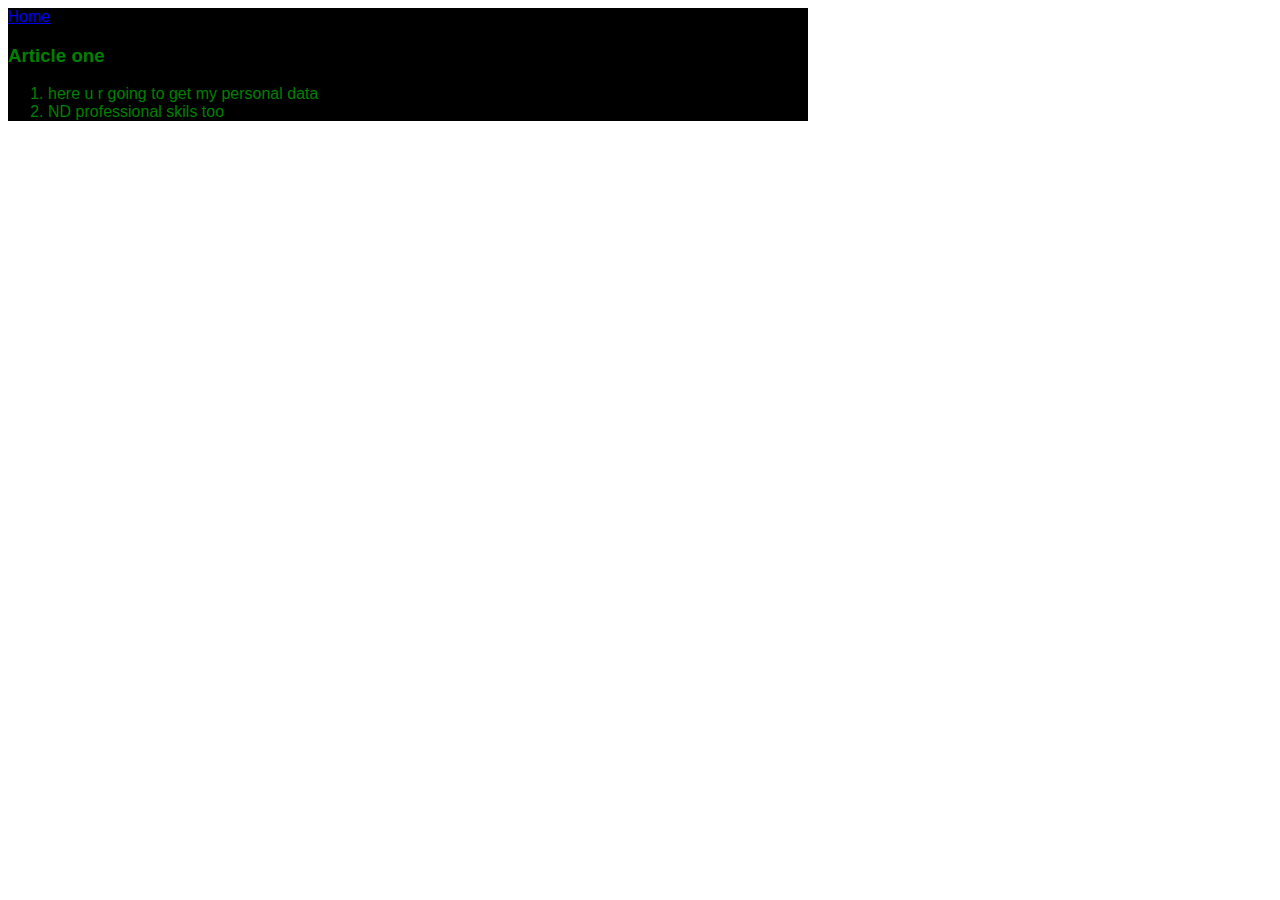
==== ui/article-one.html @ a05672ed "[imad-console] Updates ui/article-one.html" ====
<html>
    <head>
        <title>Article-one</title>
        <meta name="viewport"  content="width=device-width,initial-screen=1" />
        <style>
            .container1{
                max-width:800px;
                color: green;
                background-color: black;
                font-family:sans-serif;
            }
        </style>
    </head>
    <body>
         
        <div class="container1">
              <div>
                  <a href='/'>Home</a>
              </div>
              <h3>Article one</h3>
              <div>
               <p>
                    <ol>
                        <li>here u r going to get my personal data</li>
                          <li>ND professional skils too</li>
                    </ol>
                </p>
              </div>
        </div>
    </body>
</html>
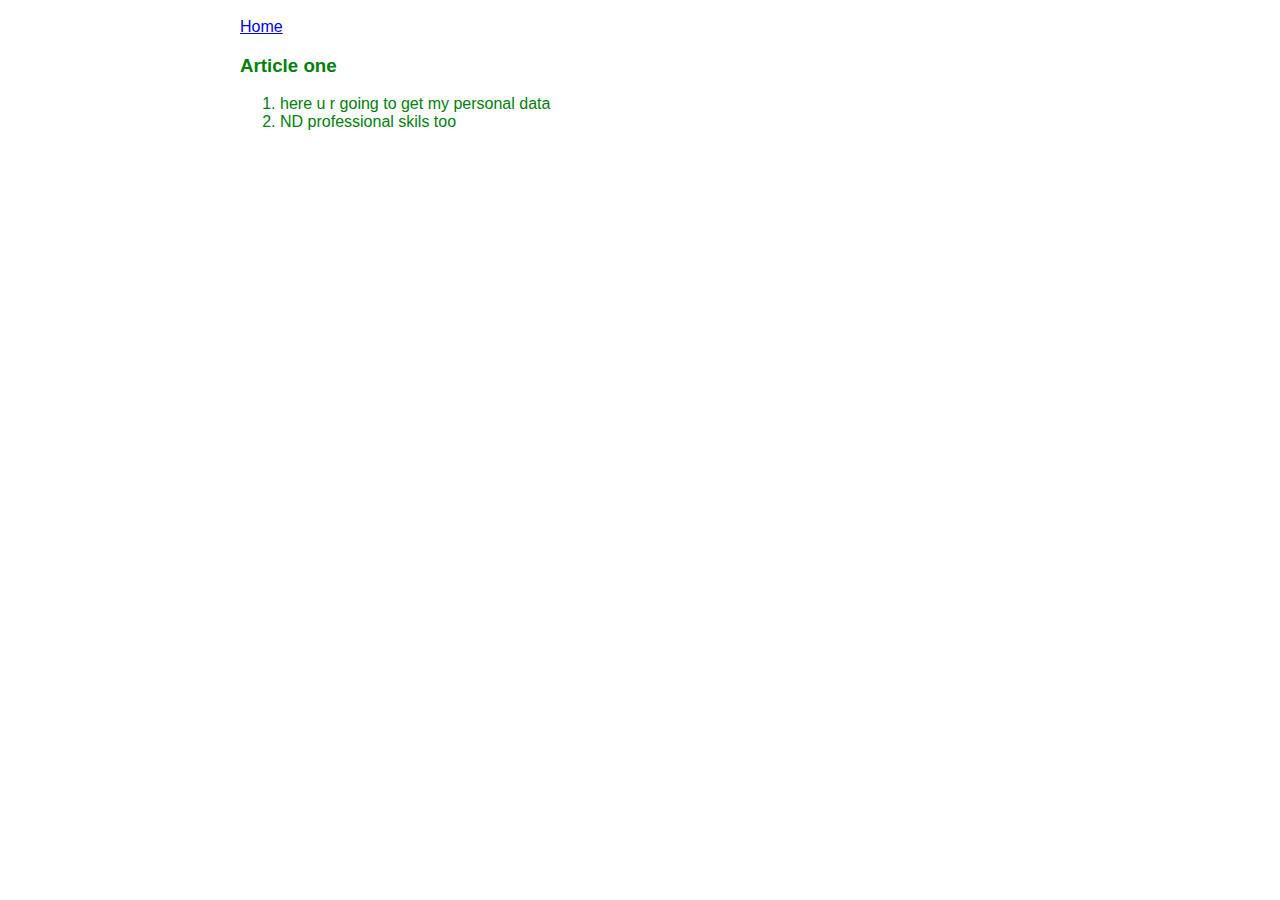
==== commit 0e54a4b7: "[imad-console] Updates ui/article-one.html" ====
--- a/ui/article-one.html
+++ b/ui/article-one.html
@@ -4,10 +4,13 @@
         <meta name="viewport"  content="width=device-width,initial-screen=1" />
         <style>
             .container1{
-                max-width:800px;
-                color: green;
-                background-color: black;
-                font-family:sans-serif;
+              max-width: 800px;
+              color: #00800b;
+              background-color: white;
+              font-family: sans-serif;
+             margin:0 auto;
+             padding:10px;
+             
             }
         </style>
     </head>
@@ -19,12 +22,12 @@
               </div>
               <h3>Article one</h3>
               <div>
-               <p>
+                
                     <ol>
                         <li>here u r going to get my personal data</li>
-                          <li>ND professional skils too</li>
+                        <li>ND professional skils too</li>
                     </ol>
-                </p>
+                
               </div>
         </div>
     </body>
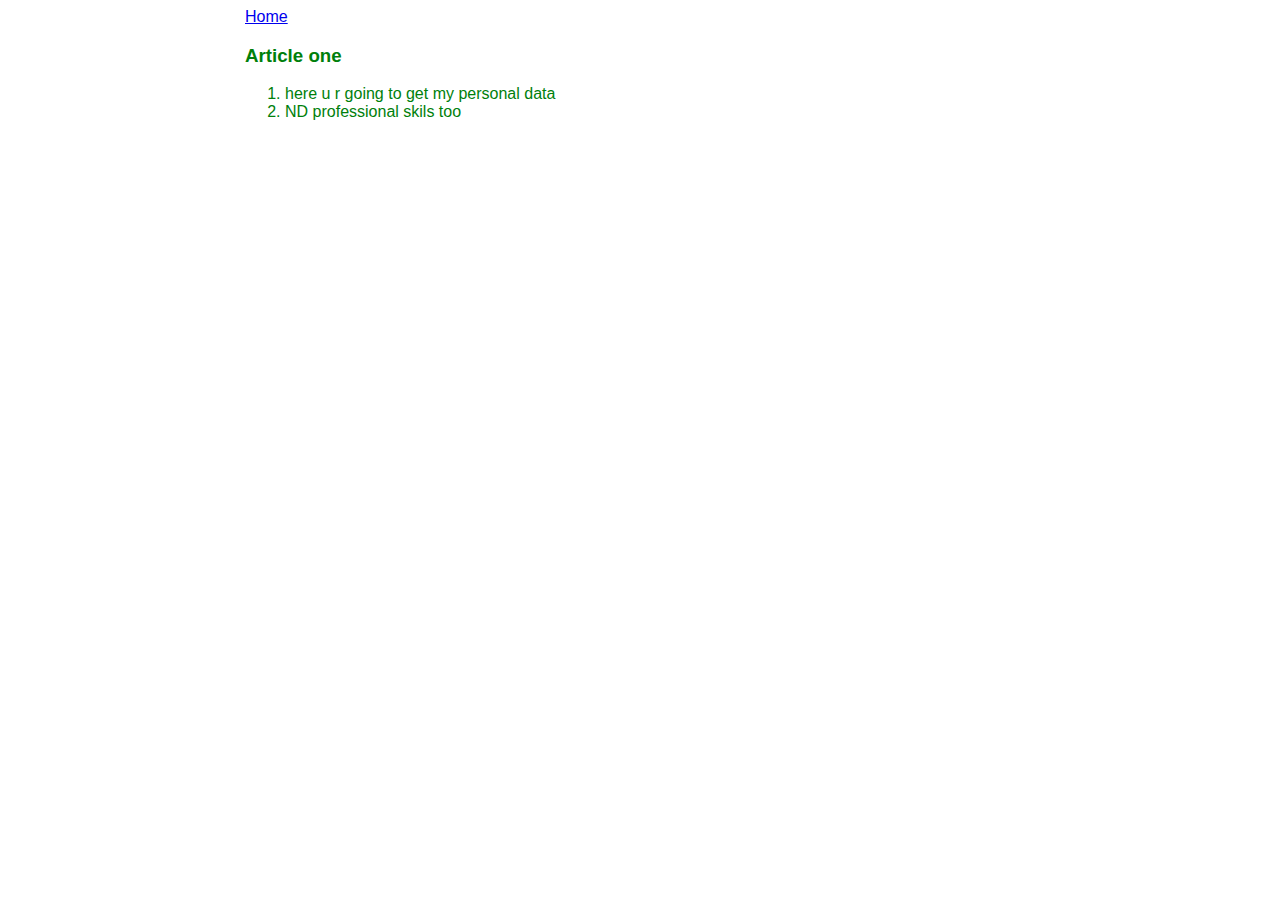
==== commit 218fc278: "[imad-console] Updates ui/article-one.html" ====
--- a/ui/article-one.html
+++ b/ui/article-one.html
@@ -9,7 +9,7 @@
               background-color: white;
               font-family: sans-serif;
              margin:0 auto;
-             padding:10px;
+             padding-left:10px;
              
             }
         </style>
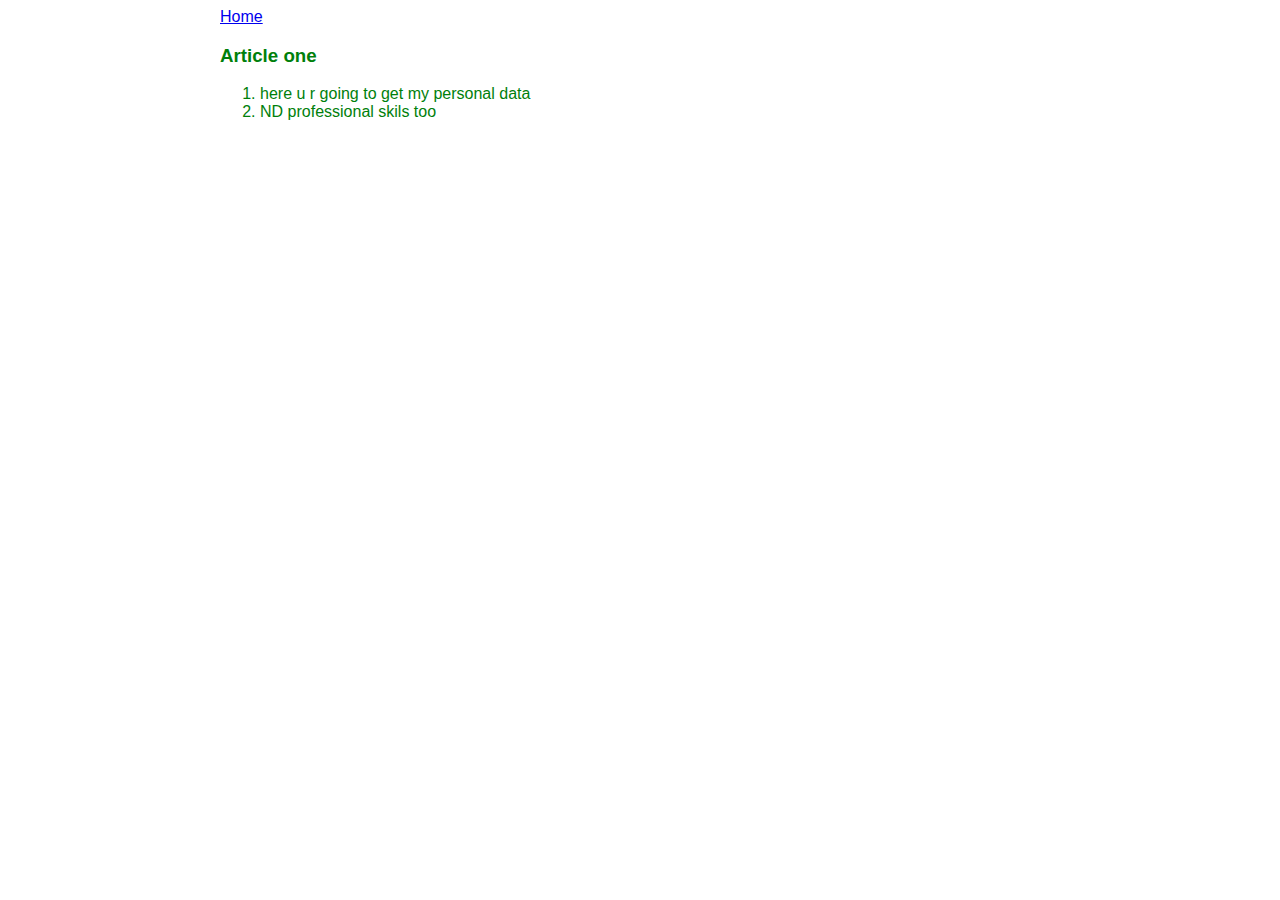
==== commit 71943f78: "[imad-console] Updates ui/article-one.html" ====
--- a/ui/article-one.html
+++ b/ui/article-one.html
@@ -10,6 +10,7 @@
               font-family: sans-serif;
              margin:0 auto;
              padding-left:10px;
+             padding-right:50px;
              
             }
         </style>
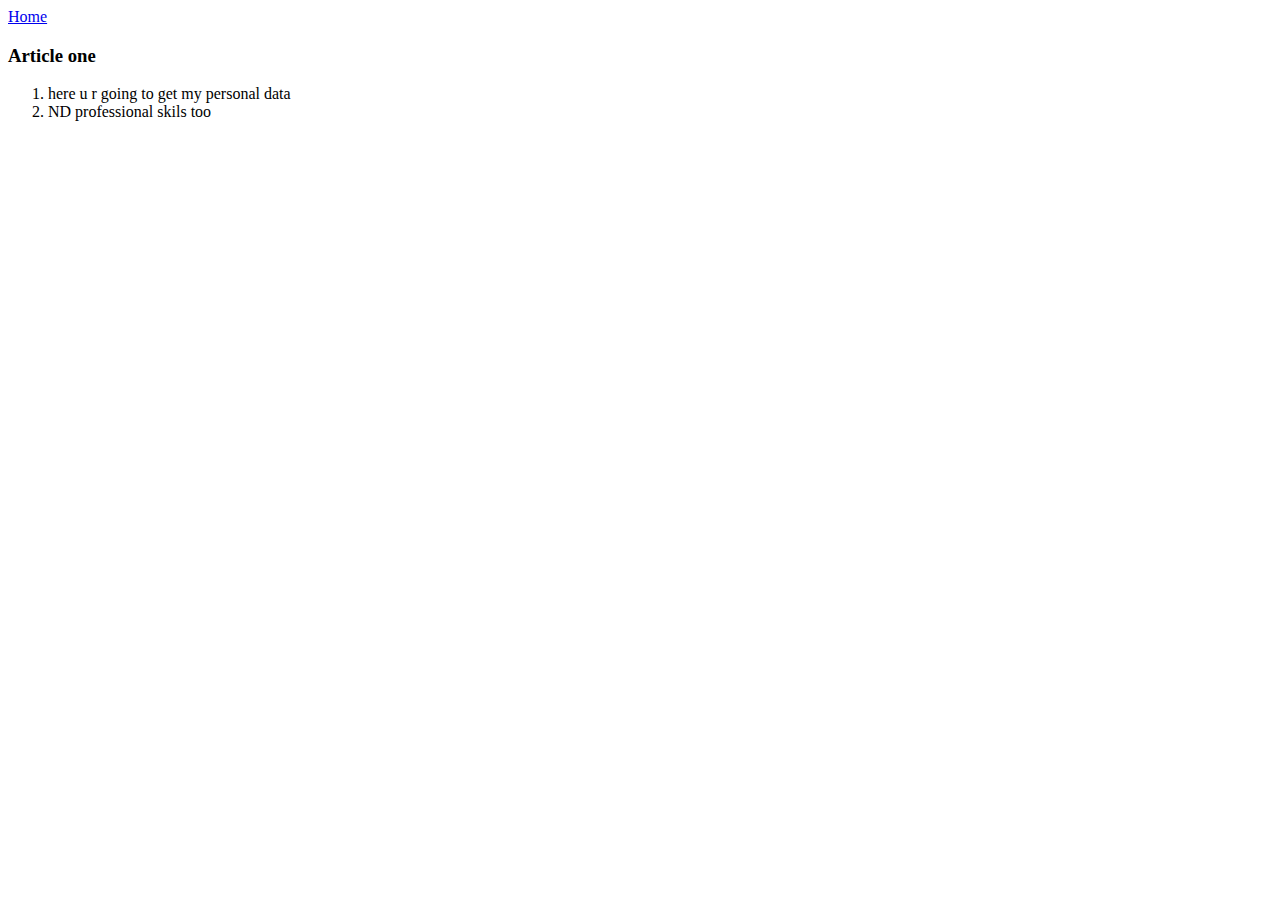
==== commit 51f5fd13: "[imad-console] Updates ui/article-one.html" ====
--- a/ui/article-one.html
+++ b/ui/article-one.html
@@ -2,22 +2,10 @@
     <head>
         <title>Article-one</title>
         <meta name="viewport"  content="width=device-width,initial-screen=1" />
-        <style>
-            .container1{
-              max-width: 800px;
-              color: #00800b;
-              background-color: white;
-              font-family: sans-serif;
-             margin:0 auto;
-             padding-left:10px;
-             padding-right:50px;
-             
-            }
-        </style>
     </head>
     <body>
          
-        <div class="container1">
+        <div class="container">
               <div>
                   <a href='/'>Home</a>
               </div>
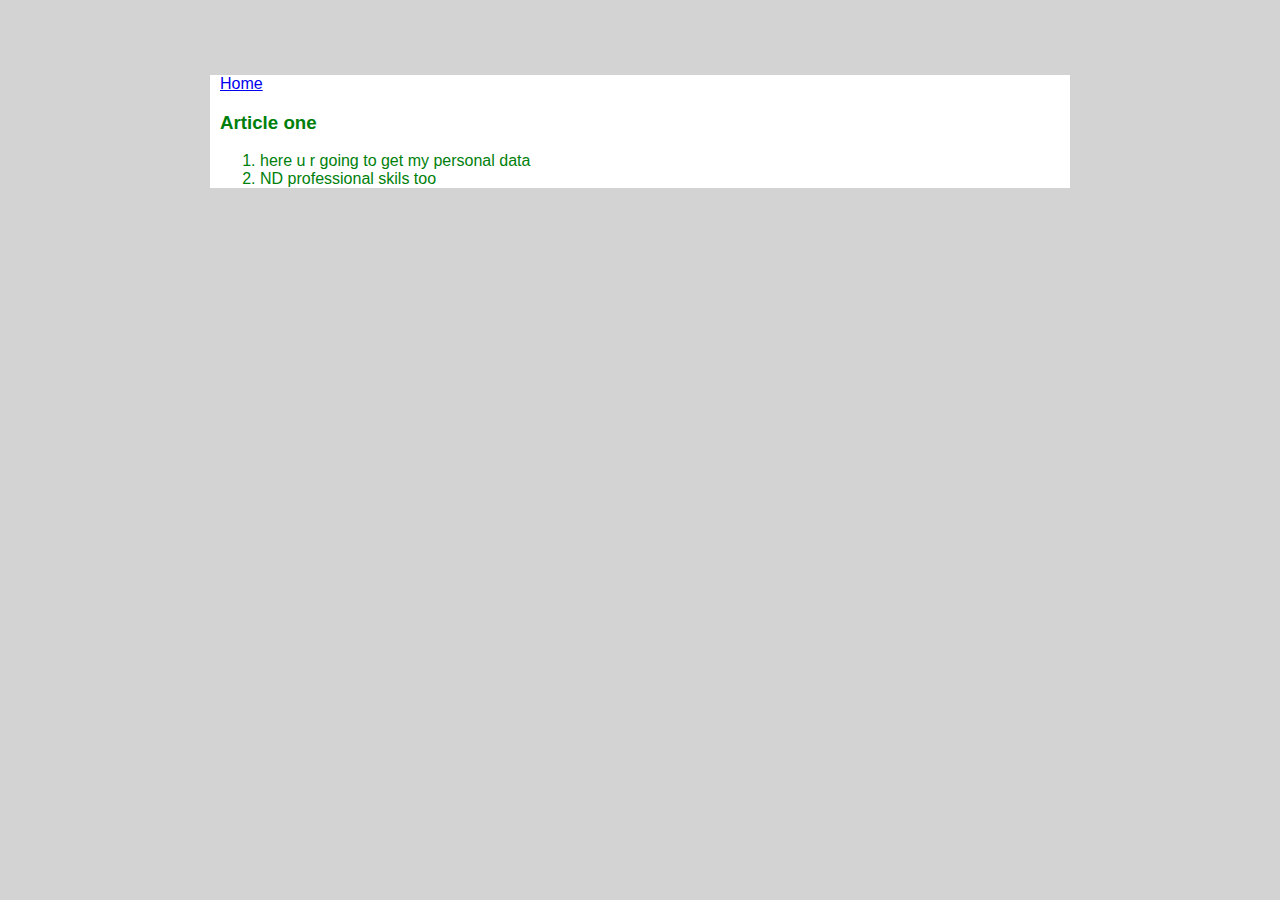
==== commit ff66baaf: "[imad-console] Updates ui/article-one.html" ====
--- a/ui/article-one.html
+++ b/ui/article-one.html
@@ -2,6 +2,7 @@
     <head>
         <title>Article-one</title>
         <meta name="viewport"  content="width=device-width,initial-screen=1" />
+         <link href="/ui/style.css" rel="stylesheet" />
     </head>
     <body>
          
--- a/ui/style.css
+++ b/ui/style.css
@@ -0,0 +1,33 @@
+body {
+    font-family: sans-serif;
+    background-color: lightgrey;
+    margin-top: 75px;
+}
+
+.center {
+    text-align: center;
+}
+
+.text-big {
+    font-size: 300%;
+}
+
+.bold {
+    font-weight: bold;
+}
+
+.img-medium {
+    height: 200px;
+}
+
+.container{
+  max-width: 800px;
+  color: #00800b;
+  background-color: white;
+  font-family: sans-serif;
+ margin:0 auto;
+ padding-left:10px;
+ padding-right:50px;
+ 
+}
+
